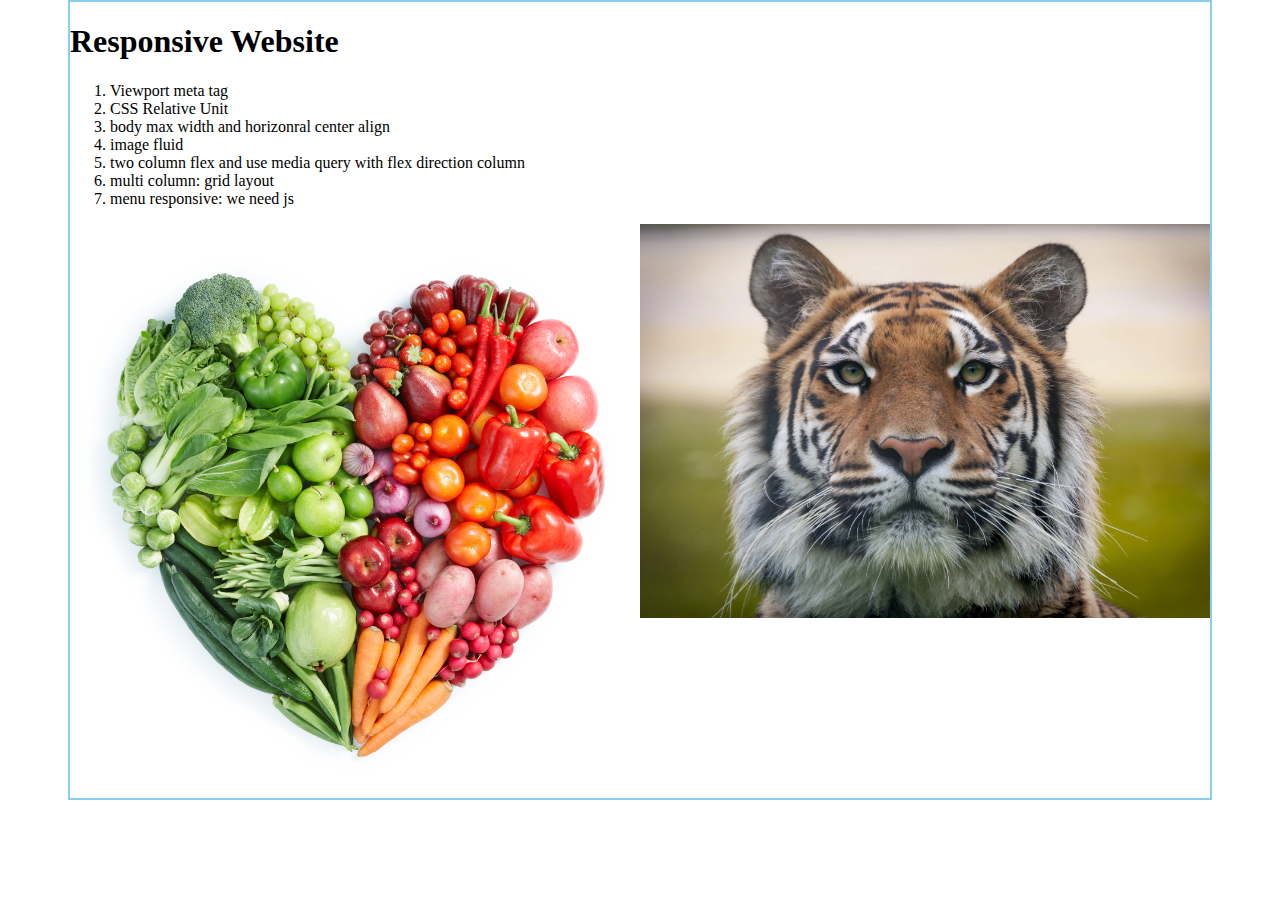
==== simple responsive layout/responsive.html @ 0de85712 "first commit" ====
<!DOCTYPE html>
<html lang="en">

<head>
    <meta charset="UTF-8">
    <meta name="viewport" content="width=device-width, initial-scale=1.0">
    <title>Responsive WebSite</title>
    <style>
        body {
            border: 2px solid skyblue;
            max-width: 1140px;
            margin: 0 auto;
        }

        .image-container {
            display: flex;
        }

        .image-container div {
            width: 50%;
        }

        .image-container img {
            width: 100%;
        }

        @media screen and (max-width:576px) {
            .image-container{
                flex-direction: column-reverse;
            }
            .image-container div{
                width: 100%;
            }
        }
    </style>
</head>

<body>
    <header>
        <h1>Responsive Website</h1>
        <ol>
            <li>Viewport meta tag</li>
            <li>CSS Relative Unit</li>
            <li>body max width and horizonral center align</li>
            <li>image fluid</li>
            <li>two column flex and use media query with flex direction column</li>
            <li>multi column: grid layout</li>
            <li>menu responsive: we need js</li>
        </ol>
    </header>
    <main>
        <div class="image-container">
            <div>
                <img src="images/h-food.jpg" alt="">
            </div>
            <div>
                <img src="images/Tiger.webp" alt="">
            </div>
        </div>


    </main>
</body>

</html>
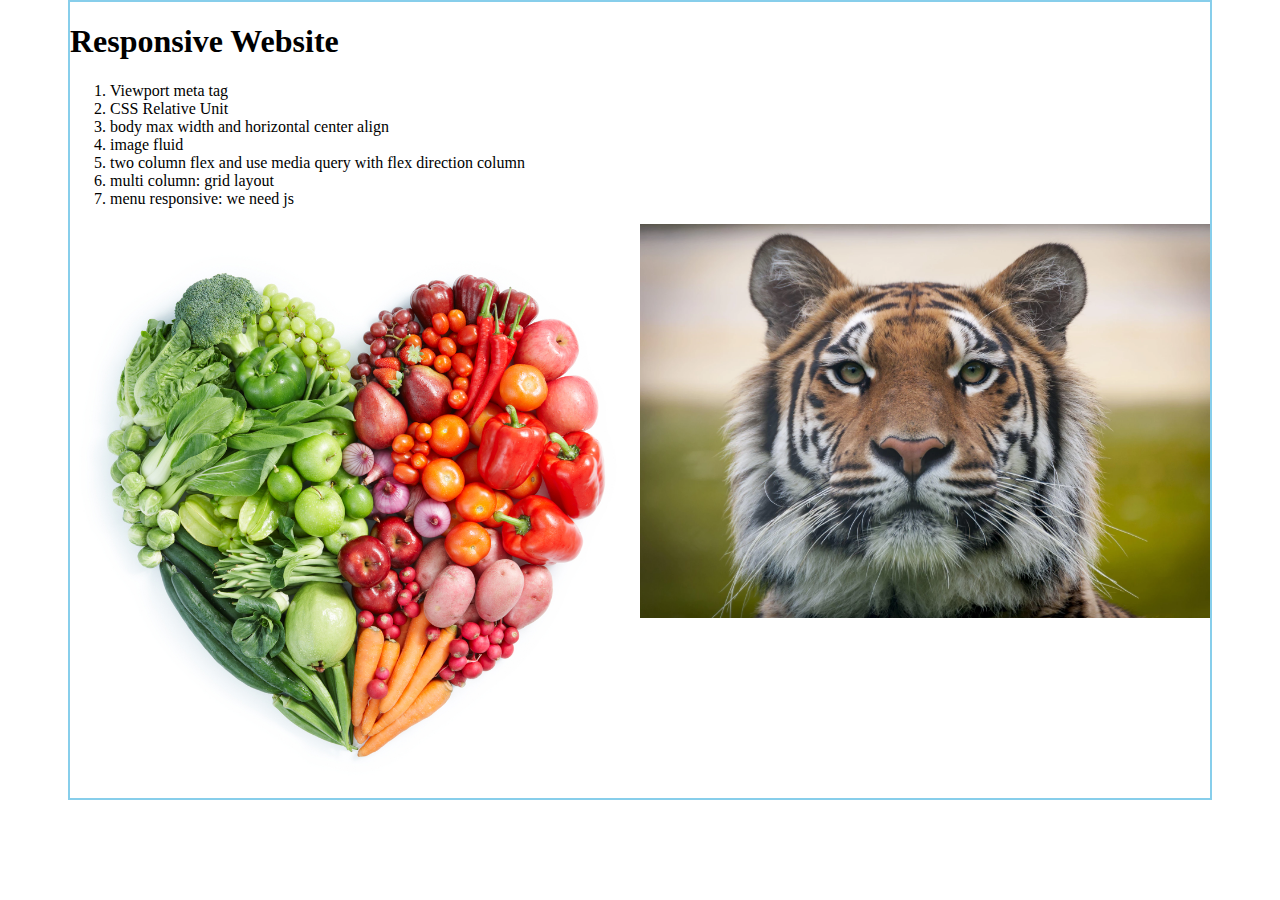
==== commit 4f9a1a08: "cricket.html file e ball uira gelo transform, translate, transition er maddhome." ====
--- a/simple responsive layout/responsive.html
+++ b/simple responsive layout/responsive.html
@@ -41,7 +41,7 @@
         <ol>
             <li>Viewport meta tag</li>
             <li>CSS Relative Unit</li>
-            <li>body max width and horizonral center align</li>
+            <li>body max width and horizontal center align</li>
             <li>image fluid</li>
             <li>two column flex and use media query with flex direction column</li>
             <li>multi column: grid layout</li>
